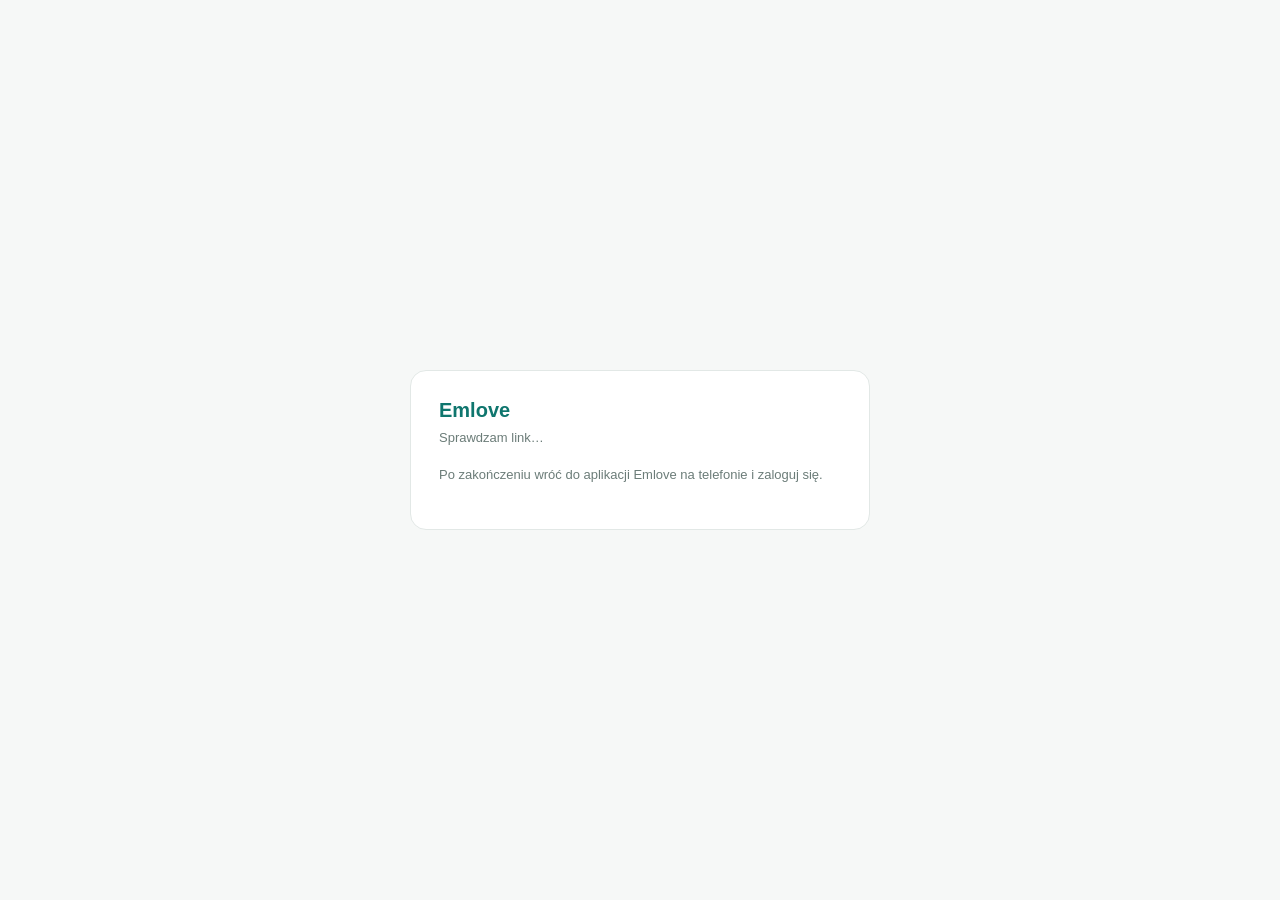
==== auth.html @ ee50156c "Add files via upload" ====
<!doctype html>
<html lang="pl">
<head>
<meta charset="utf-8">
<meta name="viewport" content="width=device-width,initial-scale=1,viewport-fit=cover">
<meta name="robots" content="noindex">
<title>Emlove — potwierdzenie konta</title>
<style>
  :root{--ink:#1c2b28;--muted:#6b7c78;--teal:#0f766e;--line:#e2e8e6;--bg:#f6f8f7}
  *{box-sizing:border-box}
  body{margin:0;padding:24px;background:var(--bg);color:var(--ink);
       font-family:-apple-system,BlinkMacSystemFont,"Segoe UI",Roboto,sans-serif;
       min-height:100vh;display:flex;align-items:center;justify-content:center}
  main{max-width:460px;width:100%;background:#fff;border:1px solid var(--line);
       border-radius:16px;padding:28px}
  h1{font-size:20px;margin:0 0 6px;color:var(--teal)}
  p{font-size:15px;line-height:1.6;margin:0 0 16px}
  .muted{color:var(--muted);font-size:13px}
  label{display:block;font-size:13px;color:var(--muted);margin-bottom:6px}
  input{width:100%;padding:12px;border:1px solid var(--line);border-radius:10px;
        font-size:16px;margin-bottom:12px;color:var(--ink)}
  button{width:100%;padding:13px;border:0;border-radius:10px;background:var(--teal);
         color:#fff;font-size:15px;font-weight:700;cursor:pointer}
  button:disabled{opacity:.5}
  .ok{color:#0f766e}
  .err{color:#b91c1c}
  @media (prefers-color-scheme:dark){
    :root{--ink:#e6eeec;--muted:#9aaba6;--line:#2b3a36;--bg:#101917}
    main{background:#16211e}
    input{background:#101917;color:var(--ink)}
  }
</style>
</head>
<body>
<main>
  <h1>Emlove</h1>
  <p id="status" class="muted">Sprawdzam link…</p>

  <form id="reset" hidden autocomplete="off">
    <label for="pw">Nowe hasło (min. 8 znaków)</label>
    <input id="pw" type="password" minlength="8" autocomplete="new-password" required>
    <button id="save" type="submit">Zapisz nowe hasło</button>
  </form>

  <p class="muted">Po zakończeniu wróć do aplikacji Emlove na telefonie i zaloguj się.</p>
</main>

<script type="module">
import {createClient} from 'https://esm.sh/@supabase/supabase-js@2.49.8';

// Wartości z config.js tej PWA (ten sam projekt Supabase co aplikacja mobilna).
const SUPABASE_URL = 'https://dwvcdpipjgpgcjycjcpt.supabase.co';
const SUPABASE_ANON_KEY = 'sb_publishable_I40qrtffaEh-pl0hbGS0NQ_QRWzsMLN';

const statusEl = document.getElementById('status');
const formEl = document.getElementById('reset');
const pwEl = document.getElementById('pw');
const saveEl = document.getElementById('save');

function say(text, kind) {
  statusEl.textContent = text;
  statusEl.className = kind || 'muted';
}

if (!SUPABASE_URL || !SUPABASE_ANON_KEY) {
  say('Strona nie jest skonfigurowana. Uzupełnij SUPABASE_URL i SUPABASE_ANON_KEY w auth.html.', 'err');
} else {
  const supabase = createClient(SUPABASE_URL, SUPABASE_ANON_KEY, {
    auth: {detectSessionInUrl: true, persistSession: true},
  });

  const hash = new URLSearchParams(location.hash.slice(1));
  const code = new URLSearchParams(location.search).get('code');
  const type = hash.get('type') || '';

  try {
    // Obsługa obu przepływów: PKCE (code w query) i implicit (token w hash).
    if (code) {
      const {error} = await supabase.auth.exchangeCodeForSession(code);
      if (error) throw error;
    }

    const {data, error} = await supabase.auth.getSession();
    if (error) throw error;

    if (!data.session) {
      say('Link wygasł lub został już użyty. Wróć do aplikacji i poproś o nowy.', 'err');
    } else if (type === 'recovery') {
      say('Ustaw nowe hasło do swojego konta.');
      formEl.hidden = false;
      pwEl.focus();
    } else {
      say('Adres e-mail został potwierdzony. Możesz wrócić do aplikacji i zalogować się.', 'ok');
    }
  } catch (e) {
    say('Nie udało się potwierdzić linku. Otwórz go ponownie z maila albo poproś o nowy.', 'err');
    console.error(e);
  }

  formEl.addEventListener('submit', async event => {
    event.preventDefault();
    const password = pwEl.value;
    if (password.length < 8) {
      say('Hasło musi mieć co najmniej 8 znaków.', 'err');
      return;
    }
    saveEl.disabled = true;
    try {
      const {error} = await supabase.auth.updateUser({password});
      if (error) throw error;
      formEl.hidden = true;
      say('Hasło zmienione. Wróć do aplikacji i zaloguj się nowym hasłem.', 'ok');
    } catch (e) {
      say('Nie udało się zapisać hasła. Spróbuj ponownie.', 'err');
      console.error(e);
    } finally {
      saveEl.disabled = false;
    }
  });
}
</script>
</body>
</html>
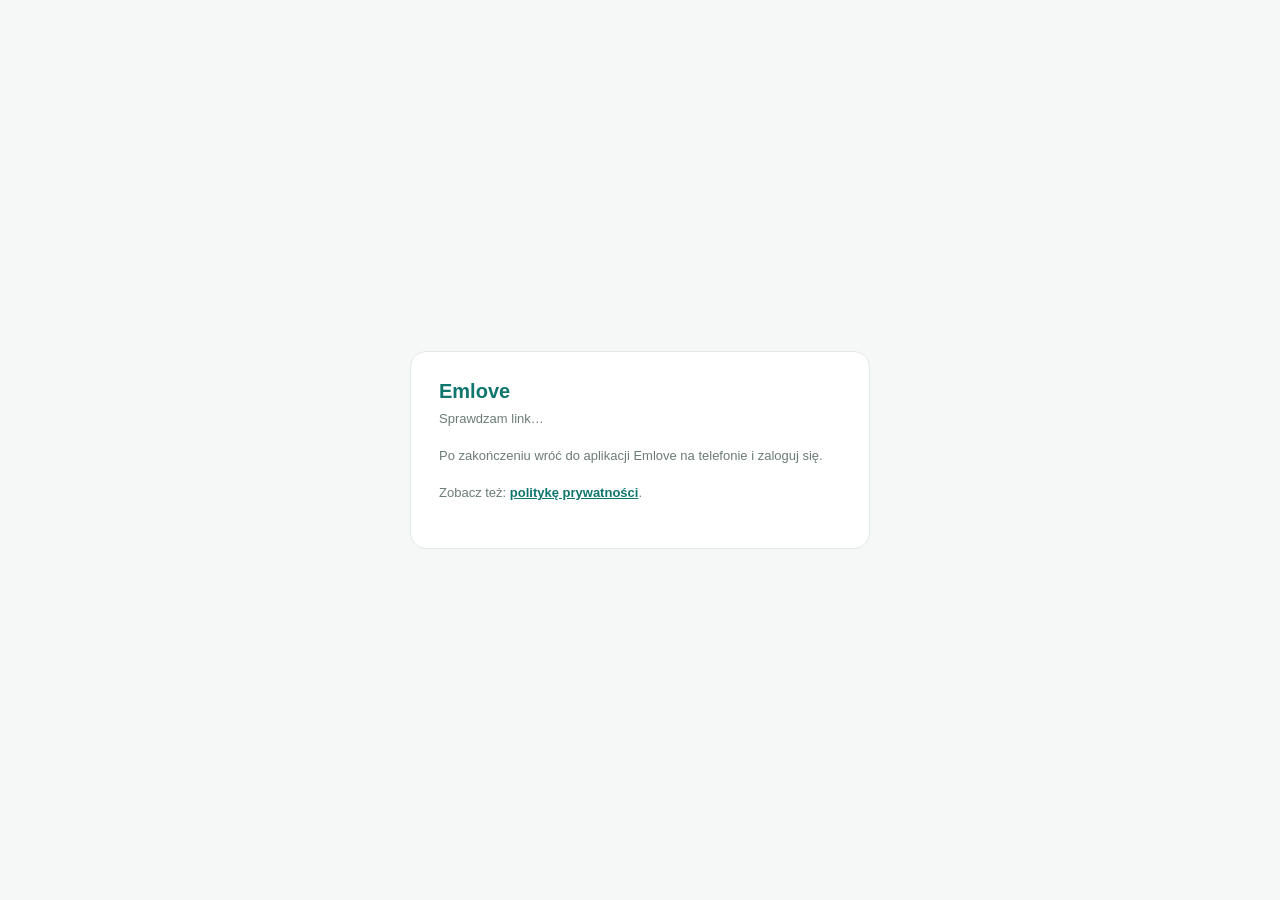
==== commit 2655bb8c: "Update auth.html" ====
--- a/auth.html
+++ b/auth.html
@@ -24,6 +24,7 @@
   button:disabled{opacity:.5}
   .ok{color:#0f766e}
   .err{color:#b91c1c}
+  a{color:var(--teal);font-weight:700}
   @media (prefers-color-scheme:dark){
     :root{--ink:#e6eeec;--muted:#9aaba6;--line:#2b3a36;--bg:#101917}
     main{background:#16211e}
@@ -43,6 +44,7 @@
   </form>
 
   <p class="muted">Po zakończeniu wróć do aplikacji Emlove na telefonie i zaloguj się.</p>
+  <p class="muted">Zobacz też: <a href="polityka-prywatnosci.html" target="_blank" rel="noopener">politykę prywatności</a>.</p>
 </main>
 
 <script type="module">
@@ -62,21 +64,51 @@
   statusEl.className = kind || 'muted';
 }
 
+// Supabase przekierowuje tutaj także w razie BŁĘDU, z parametrami w URL.
+// Bez tego użytkownik widziałby pustą stronę albo 404.
+const ERRORS = {
+  otp_expired: 'Link wygasł lub został już użyty. Wróć do aplikacji i poproś o nowy link.',
+  access_denied: 'Link nie jest już ważny. Wróć do aplikacji i poproś o nowy.',
+  otp_disabled: 'Ten link został już wykorzystany. Wróć do aplikacji i zaloguj się.',
+  validation_failed: 'Link jest uszkodzony. Otwórz go ponownie z maila albo poproś o nowy.',
+  session_not_found: 'Nie znaleziono sesji. Otwórz link ponownie z maila.',
+  user_banned: 'To konto zostało zablokowane.',
+  provider_email_needs_verification: 'Ten adres wymaga potwierdzenia. Sprawdź skrzynkę.',
+};
+
+function showError(code, description) {
+  say(ERRORS[code] || ('Link nie zadziałał. ' + (description || 'Wróć do aplikacji i poproś o nowy.')), 'err');
+}
+
+const query = new URLSearchParams(location.search);
+const hash = new URLSearchParams(location.hash.slice(1));
+
+const qError = query.get('error');
+const qCode = query.get('error_code') || query.get('code');
+const qDesc = query.get('error_description');
+
+const hError = hash.get('error');
+const hCode = hash.get('error_code');
+const hDesc = hash.get('error_description');
+
 if (!SUPABASE_URL || !SUPABASE_ANON_KEY) {
   say('Strona nie jest skonfigurowana. Uzupełnij SUPABASE_URL i SUPABASE_ANON_KEY w auth.html.', 'err');
+} else if (qError || hError) {
+  // Błąd od Supabase — nie ma sesji do odczytania.
+  showError(qCode || hCode || qError || hError, qDesc || hDesc);
+} else if (!query.get('code') && !hash.get('access_token')) {
+  say('Ten adres służy do potwierdzania konta. Otwórz go z linku w mailu, który od nas dostałeś.', 'muted');
 } else {
   const supabase = createClient(SUPABASE_URL, SUPABASE_ANON_KEY, {
     auth: {detectSessionInUrl: true, persistSession: true},
   });
 
-  const hash = new URLSearchParams(location.hash.slice(1));
-  const code = new URLSearchParams(location.search).get('code');
   const type = hash.get('type') || '';
 
   try {
     // Obsługa obu przepływów: PKCE (code w query) i implicit (token w hash).
-    if (code) {
-      const {error} = await supabase.auth.exchangeCodeForSession(code);
+    if (query.get('code')) {
+      const {error} = await supabase.auth.exchangeCodeForSession(query.get('code'));
       if (error) throw error;
     }
 
@@ -85,7 +117,7 @@
 
     if (!data.session) {
       say('Link wygasł lub został już użyty. Wróć do aplikacji i poproś o nowy.', 'err');
-    } else if (type === 'recovery') {
+    } else if (type === 'recovery' || data.session.user?.recovery_sent_at) {
       say('Ustaw nowe hasło do swojego konta.');
       formEl.hidden = false;
       pwEl.focus();
